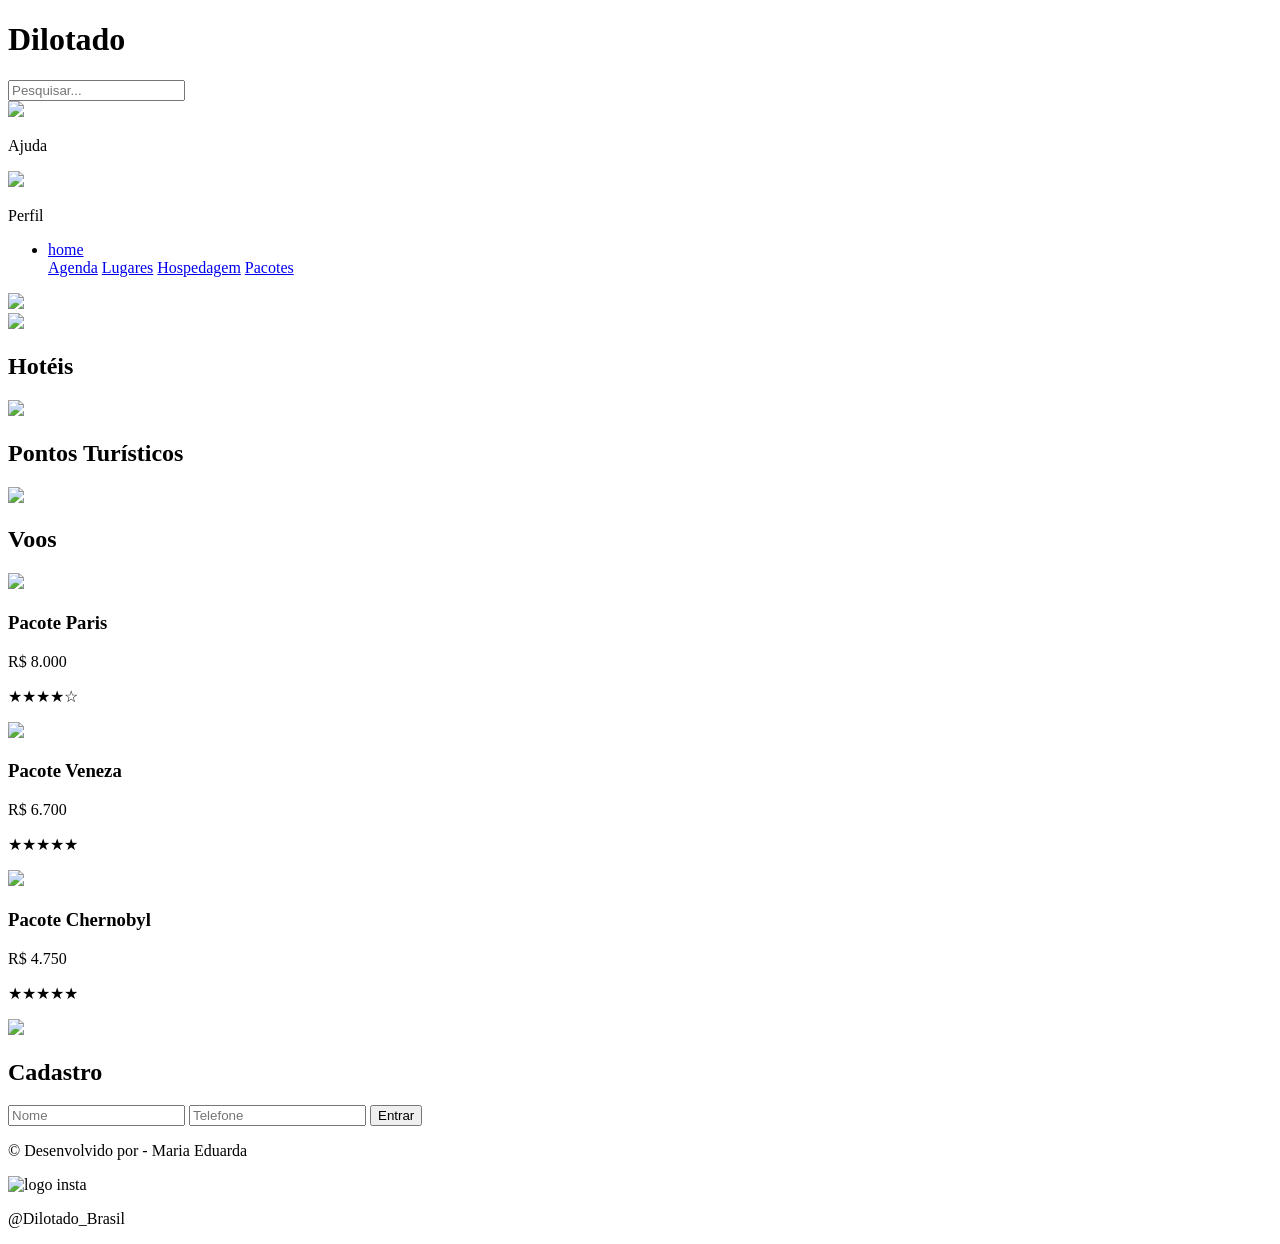
==== index.html @ 26630e73 "Add files via upload" ====
<!DOCTYPE html>
<html lang="pt-br">
<head>
    <meta charset="UTF-8">
    <meta name="viewport" content="width=device-width, initial-scale=1.0">
    <meta http-equiv="X-UA-Compatible" content="ie=edge">
    <title>Dilotado</title>
    <link rel="stylesheet" href="style.css">
</head>
<body>
    <header>

    <div class="logo">
        <h1>Dilotado</h1>
    </div>

    <div class="pesquisa">
        <input type="text" placeholder="Pesquisar...">
    </div>

    <div class="usuario">

        <div>
            <img src="img/ajuda.png">
            <p>Ajuda</p>
        </div>

        <div>
            <img src="img/perfil.png">
            <p>Perfil</p>
        </div>

    </div>

</header>
    <nav>
        <ul>
        <li><a href="index.html">home</a></li>
        </li><a href="pagina1.html">Agenda</a></li>
        </li><a href="pagina2.html">Lugares</a></li>
        </li><a href="pagina3.html">Hospedagem</a></li>
        </li><a href="pagina4.html">Pacotes</a></li>
        </ul>
    </nav> 
    <section>

<img src="Capturar.PNG" id="banner">

<section class="categorias">

<div class="card">
<img src="hotel.PNG">
<h2>Hotéis</h2>
</div>

<div class="card">
<img src="torre.PNG">
<h2>Pontos Turísticos</h2>
</div>

<div class="card">
<img src="voo.PNG">
<h2>Voos</h2>
</div>

</section>
<section class="pacotes">

<div class="pacote">

<img src="eifel.PNG">

<h3>Pacote Paris</h3>

<p>R$ 8.000</p>

<p>★★★★☆</p>

</div>

<div class="pacote">

<img src="veneza.PNG">

<h3>Pacote Veneza</h3>

<p>R$ 6.700</p>

<p>★★★★★</p>

</div>

<div class="pacote">

<img src="Chernobl.PNG">

<h3>Pacote Chernobyl</h3>

<p>R$ 4.750</p>

<p>★★★★★</p>

</div>

</section>
<section class="cadastro">

<img src="cadastro.png">

<form>

<h2>Cadastro</h2>

<input type="text" placeholder="Nome">

<input type="tel" placeholder="Telefone">

<button>Entrar</button>

</form>

</section>
<footer>

<p>© Desenvolvido por - Maria Eduarda</p>

<img src="insta.PNG" alt="logo insta">
<p>@Dilotado_Brasil</p>

</footer>
</body>
</html>
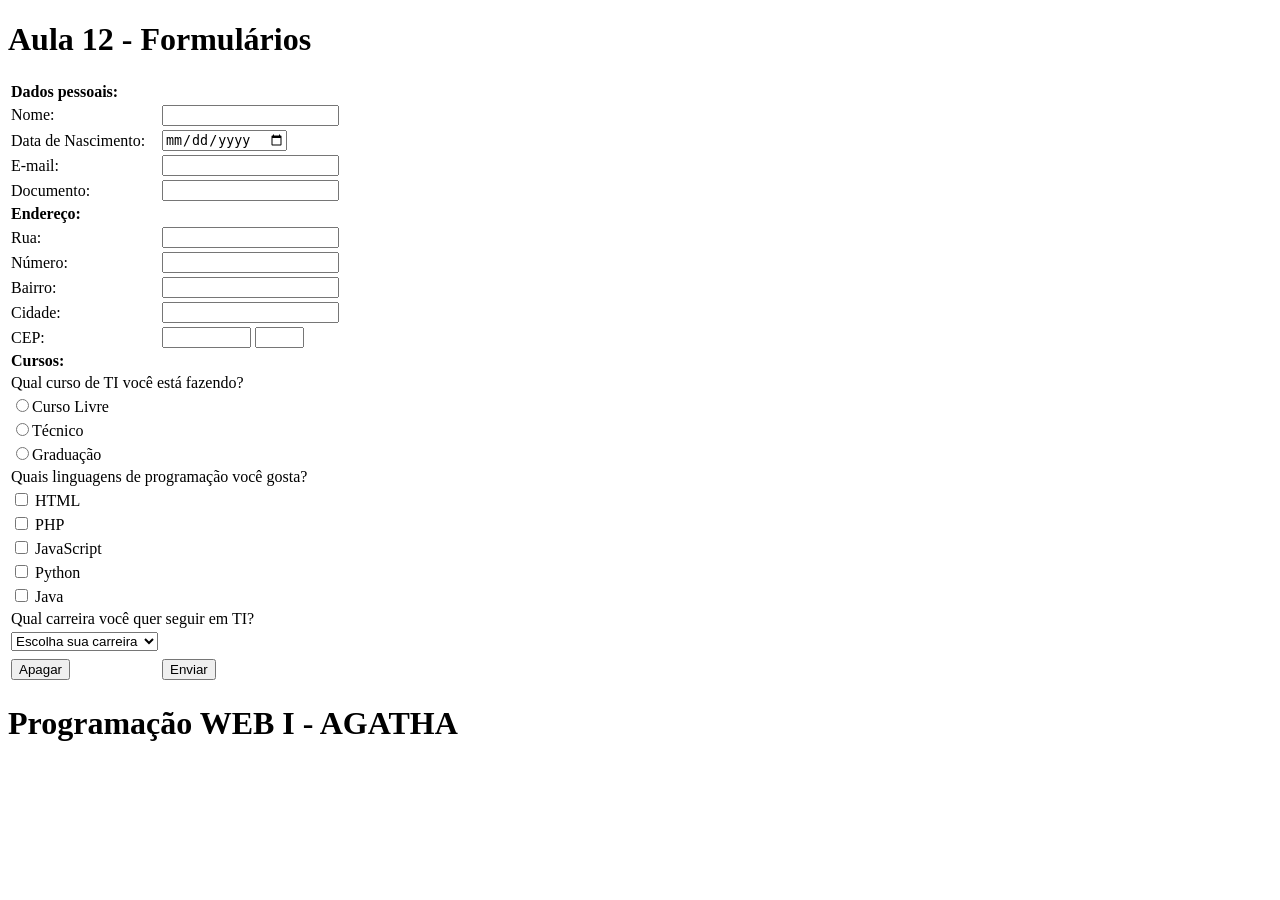
==== commit ffa1685f: "Rename AulaHeitor12.html to index.html" ====
--- a/index.html
+++ b/index.html
@@ -3,130 +3,200 @@
 <head>
     <meta charset="UTF-8">
     <meta name="viewport" content="width=device-width, initial-scale=1.0">
-    <meta http-equiv="X-UA-Compatible" content="ie=edge">
-    <title>Dilotado</title>
-    <link rel="stylesheet" href="style.css">
+    <title>Aula 12 h - Formulários</title>
+    <link rel="stylesheet" href="estilo.css">
+<style>
+.most{ position: fixed;
+top: 25%;
+left: 50%;}
+
+</style>
 </head>
 <body>
-    <header>
-
-    <div class="logo">
-        <h1>Dilotado</h1>
-    </div>
-
-    <div class="pesquisa">
-        <input type="text" placeholder="Pesquisar...">
-    </div>
-
-    <div class="usuario">
-
-        <div>
-            <img src="img/ajuda.png">
-            <p>Ajuda</p>
-        </div>
-
-        <div>
-            <img src="img/perfil.png">
-            <p>Perfil</p>
-        </div>
-
-    </div>
-
-</header>
-    <nav>
-        <ul>
-        <li><a href="index.html">home</a></li>
-        </li><a href="pagina1.html">Agenda</a></li>
-        </li><a href="pagina2.html">Lugares</a></li>
-        </li><a href="pagina3.html">Hospedagem</a></li>
-        </li><a href="pagina4.html">Pacotes</a></li>
-        </ul>
-    </nav> 
-    <section>
-
-<img src="Capturar.PNG" id="banner">
-
-<section class="categorias">
-
-<div class="card">
-<img src="hotel.PNG">
-<h2>Hotéis</h2>
-</div>
-
-<div class="card">
-<img src="torre.PNG">
-<h2>Pontos Turísticos</h2>
-</div>
-
-<div class="card">
-<img src="voo.PNG">
-<h2>Voos</h2>
-</div>
-
-</section>
-<section class="pacotes">
-
-<div class="pacote">
-
-<img src="eifel.PNG">
-
-<h3>Pacote Paris</h3>
-
-<p>R$ 8.000</p>
-
-<p>★★★★☆</p>
-
-</div>
-
-<div class="pacote">
-
-<img src="veneza.PNG">
-
-<h3>Pacote Veneza</h3>
-
-<p>R$ 6.700</p>
-
-<p>★★★★★</p>
-
-</div>
-
-<div class="pacote">
-
-<img src="Chernobl.PNG">
-
-<h3>Pacote Chernobyl</h3>
-
-<p>R$ 4.750</p>
-
-<p>★★★★★</p>
-
-</div>
-
-</section>
-<section class="cadastro">
-
-<img src="cadastro.png">
-
-<form>
-
-<h2>Cadastro</h2>
-
-<input type="text" placeholder="Nome">
-
-<input type="tel" placeholder="Telefone">
-
-<button>Entrar</button>
-
-</form>
-
-</section>
-<footer>
-
-<p>© Desenvolvido por - Maria Eduarda</p>
-
-<img src="insta.PNG" alt="logo insta">
-<p>@Dilotado_Brasil</p>
-
-</footer>
+    <header><h1>Aula 12 - Formulários</h1>
+
+    </header>
+    <nav></nav>
+    <main>
+        <form action="">
+            <table>
+                <tr>
+                    <td colspan="2"><b>Dados pessoais:</b></td>
+                </tr>
+                <tr>
+                    <td>Nome:</td>
+                    <td><input type="text" name="nome" id="nome"></td>
+                </tr>
+                <tr>
+                    <td>Data de Nascimento:</td>
+                    <td><input type="date" name="dn" id="dn"></td>
+                </tr>
+                <tr>
+                    <td>E-mail:</td>
+                    <td><input type="email" name="login" id="login"></td>
+                </tr>
+                <tr>
+                    <td>Documento:</td>
+                    <td><input type="text" name="cpf" id="cpf"></td>
+                </tr>
+                <tr>
+                    <td colspan="2"><b>Endereço:</b></td>
+                </tr>
+                <tr>
+                    <td>Rua:</td>
+                    <td><input type="text" name="rua" id="rua"></td>
+                </tr>
+                <tr>
+                    <td>Número:</td>
+                    <td><input type="number" name="num" id="num"></td>
+                </tr>
+                <tr>
+                    <td>Bairro:</td>
+                    <td><input type="text" name="bar" id="bar"></td>
+                </tr>
+                <tr>
+                    <td>Cidade:</td>
+                    <td><input type="text" name="cid" id="cid"></td>
+                </tr>
+                <tr>
+                    <td>CEP:</td>
+                    <td><input type="text" name="cep1" id="cep1" size="9">
+                    <input type="text" name="cep2" id="cep2" size="4"></td>
+                </tr>
+                <tr>
+                    <td colspan="2"><b>Cursos:</b></td>
+                </tr>
+                <tr>
+                    <td colspan="2">Qual curso de TI você está fazendo?</td>
+                </tr>
+                <tr>
+                    <td><input type="radio" name="cur" id="cl" value="Livre">Curso Livre </td>
+                    <td></td>
+                </tr>
+                <tr>
+                    <td><input type="radio" name="cur" id="ct" value="Técnico">Técnico </td>
+                    <td></td>
+                </tr>
+                <tr>
+                    <td><input type="radio" name="cur" id="gr" value="Graduação">Graduação</td>
+                    <td></td>
+                </tr>
+                 <tr>
+                    <td colspan="2">Quais linguagens de programação você gosta?</td>
+                </tr>
+                <tr>
+                    <td><input type="checkbox" name="html" id="html" value="html"> HTML</td>
+                    <td></td>
+                </tr>
+                 <tr>
+                    <td><input type="checkbox" name="php" id="php" value="PHP"> PHP</td>
+                    <td></td>
+                </tr>
+                 <tr>
+                    <td><input type="checkbox" name="js" id="js" value="js"> JavaScript</td>
+                    <td></td>
+                </tr>
+                 <tr>
+                    <td><input type="checkbox" name="python" id="python" value="python"> Python</td>
+                    <td></td>
+                </tr>
+                 <tr>
+                    <td><input type="checkbox" name="java" id="java" value="java"> Java</td>
+                    <td></td>
+                </tr>
+                  <tr>
+                    <td colspan="2">Qual carreira você quer seguir em TI?</td>
+                </tr>
+                <tr>
+                    <td><select name="carreira" id="carreira">
+                        <option value="">Escolha sua carreira</option>
+                        <option value="programador">Programador</option>
+                        <option value="analista">Analista de Sistemas</option>
+                        <option value="design">Designer</option>
+                        <option value="dba">Analista de Dados</option>
+                    </select></td>
+                </tr>
+                <tr>
+                    <td></td>
+                </tr>
+                <tr>
+                    <td><input type="reset" value="Apagar"></td>
+                    <td><button type="button" onclick ="ler()">Enviar</button></td>
+                </tr>
+
+            </table>
+        </form>
+
+        <div class="most" id='mostra'></div>
+       
+    </main>
+    <script>
+        function ler (){
+            let nome = document.getElementById("nome").value;
+            let dn = document.getElementById("dn").value;
+            let login = document.getElementById("login").value;
+            let cpf = document.getElementById("cpf").value;
+            let rua = document.getElementById("rua").value;
+            let num = document.getElementById("num").value;
+            let bar = document.getElementById("bar").value;
+            let cid = document.getElementById("cid").value;
+            let cep1 = document.getElementById("cep1").value;
+            let cep2 = document.getElementById("cep2").value;
+           
+           let curso = "";
+
+           if(document.getElementById("cl").checked){
+           curso = document.getElementById("cl").value;}
+           else if(document.getElementById("ct").checked){
+           curso = document.getElementById("ct").value;}
+           else if(document.getElementById("gr").checked){
+           curso = document.getElementById("gr").value;}
+                
+            let html = "";
+            if (document.getElementById("html").checked){
+            html = document.getElementById("html").value;}
+
+            let php = "";            
+            if (document.getElementById("php").checked){
+            php = document.getElementById("php").value;}
+
+            let js = "";       
+            if (document.getElementById("js").checked){
+            js = document.getElementById("js").value;}
+
+            let python = "";       
+            if (document.getElementById("python").checked){
+            python = document.getElementById("python").value;}
+
+            let java = "";       
+            if (document.getElementById("java").checked){
+            java = document.getElementById("java").value;}
+          
+         let car = document.getElementById("carreira").value;
+
+            document.getElementById('mostra').innerHTML=`
+ ''         <h2> Dados Pessoais </h2>
+            <p> Nome: ${nome}</p>
+            <p> Nascimento: ${dn}</p>
+            <p> Email: ${login}</p>
+            <p> Documento: ${cpf}</p>
+            <h2>Endereço: </h2>
+            <p> Rua: ${rua}</p>
+            <p> Número: ${num}</p>
+            <p> Bairro: ${bar}</p>
+            <p> Cidade: ${cid}</p>
+            <p> Cep: ${cep1} - ${cep2}</p>
+            <h2>Formatação e Carreira: </h2>
+            <p> Curso: ${curso}</p>
+            <p> linguagem: ${html} ${php} ${js} ${python} ${java}</p>
+            <p> carreira: ${car}</p>
+            `; 
+
+
+            // alert("teste");
+        }
+
+    </script>
+        <footer><h1>Programação WEB I - AGATHA</h1></footer>
 </body>
-</html>+</html>
